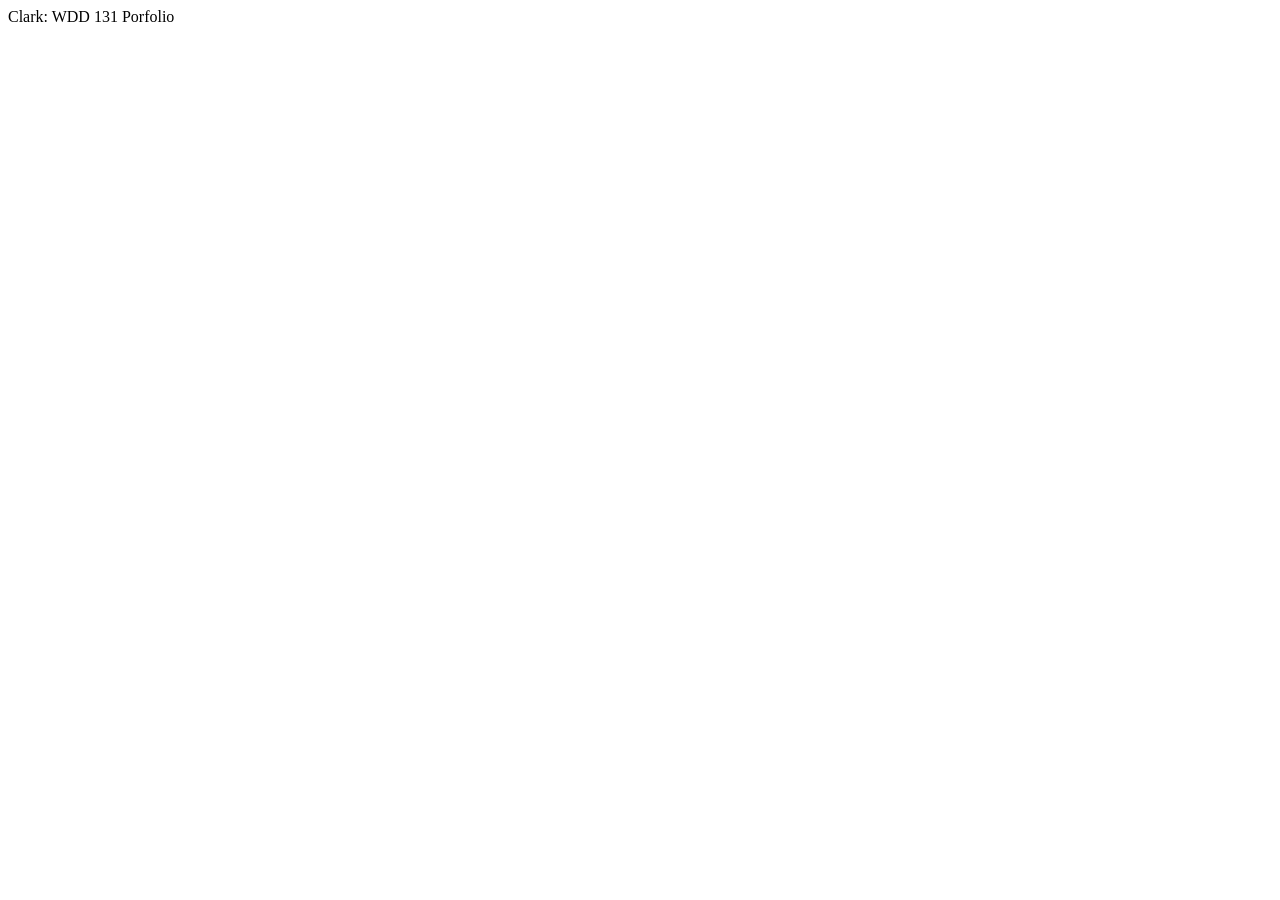
==== index.html @ dbbe6e11 "Created" ====
<!DOCTYPE html>
<html lang="en">

<head>
    <meta charset="UTF-8">
    <meta name="viewport" content="width=device-width, initial-scale=1.0">
    <title>Document</title>
    <meta name="description" content="Nothing at all for now.">
    <meta name="author" content="Clark C.">
    <link rel="style" href='style.css'>
</head>

<body>
    <header>
        <p1>Clark: WDD 131 Porfolio</p1>
    </header>
    <main></main>
    <footer></footer>

</body>

</html>
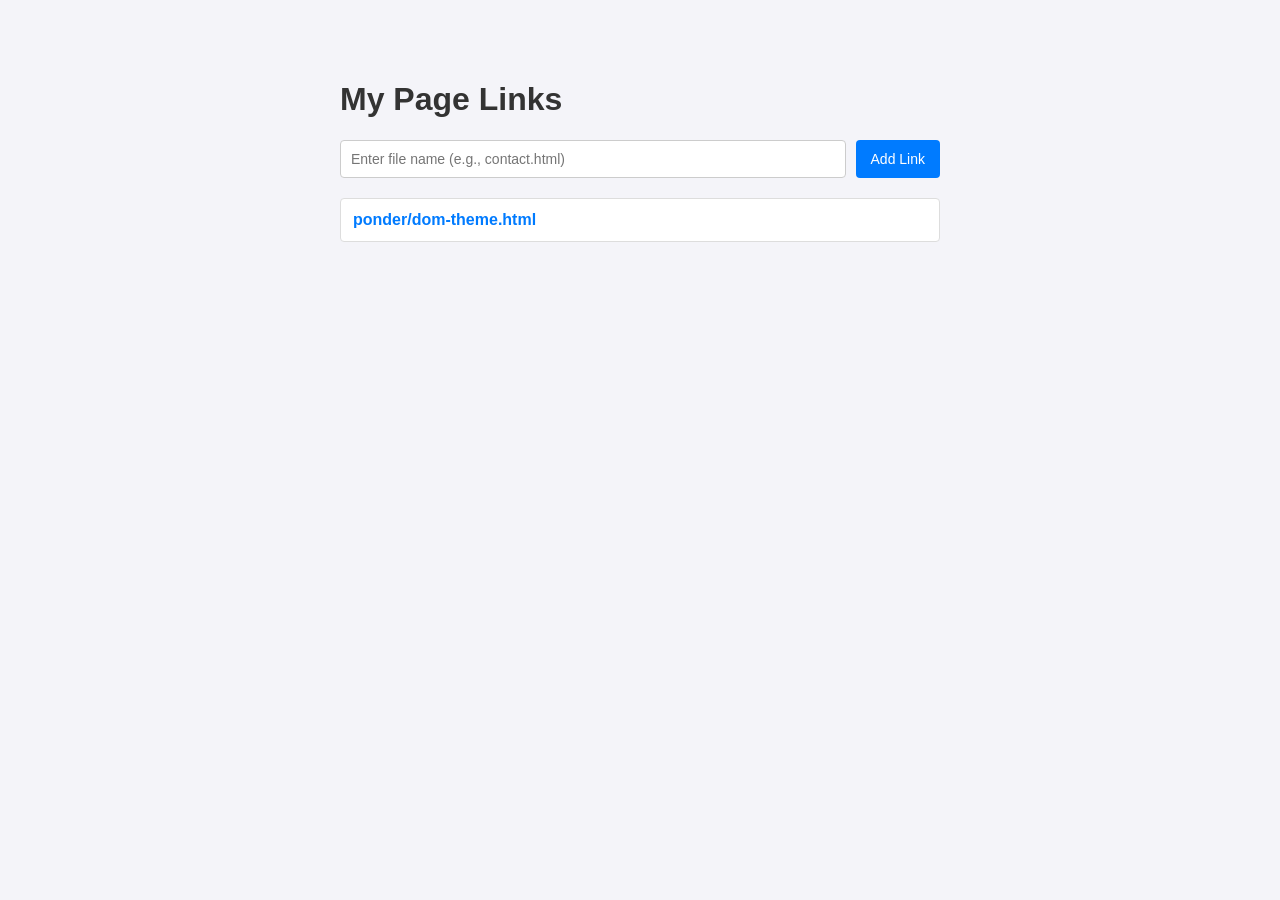
==== commit 668a873c: "W05 ponder assignment." ====
--- a/index.html
+++ b/index.html
@@ -4,18 +4,156 @@
 <head>
     <meta charset="UTF-8">
     <meta name="viewport" content="width=device-width, initial-scale=1.0">
-    <title>Document</title>
-    <meta name="description" content="Nothing at all for now.">
-    <meta name="author" content="Clark C.">
-    <link rel="style" href='style.css'>
+    <title>Folder Link Manager</title>
+    <style>
+        body {
+            font-family: Arial, sans-serif;
+            max-width: 600px;
+            margin: 40px auto;
+            padding: 20px;
+            background-color: #f4f4f9;
+        }
+
+        h1 {
+            color: #333;
+        }
+
+        .input-container {
+            display: flex;
+            gap: 10px;
+            margin-bottom: 20px;
+        }
+
+        input[type="text"] {
+            flex: 1;
+            padding: 10px;
+            border: 1px solid #ccc;
+            border-radius: 4px;
+            font-size: 14px;
+        }
+
+        button {
+            padding: 10px 15px;
+            background-color: #007bff;
+            color: white;
+            border: none;
+            border-radius: 4px;
+            cursor: pointer;
+            font-size: 14px;
+        }
+
+        button:hover {
+            background-color: #0056b3;
+        }
+
+        ul {
+            list-style-type: none;
+            padding: 0;
+        }
+
+        li {
+            background: white;
+            margin-bottom: 8px;
+            padding: 12px;
+            border-radius: 4px;
+            border: 1px solid #ddd;
+            display: flex;
+            justify-content: space-between;
+            align-items: center;
+        }
+
+        a {
+            color: #007bff;
+            text-decoration: none;
+            font-weight: bold;
+        }
+
+        a:hover {
+            text-decoration: underline;
+        }
+
+        .error {
+            color: red;
+            font-size: 13px;
+            margin-top: 5px;
+        }
+    </style>
 </head>
 
 <body>
-    <header>
-        <p1>Clark: WDD 131 Porfolio</p1>
-    </header>
-    <main></main>
-    <footer></footer>
+
+    <h1>My Page Links</h1>
+
+    <div class="input-container">
+        <input type="text" id="linkInput" placeholder="Enter file name (e.g., contact.html)">
+        <button onclick="addLinkFromInput()">Add Link</button>
+    </div>
+    <div id="errorMessage" class="error"></div>
+
+    <ul id="linkList">
+        <!-- Links will be loaded dynamically from the array -->
+    </ul>
+
+    <script>
+        // 1. Define your array of HTML files in the folder
+        const pages = [
+            'ponder/dom-theme.html'
+        ];
+
+        const linkList = document.getElementById('linkList');
+
+        // 2. Helper function to create and render a single link item
+        function renderLink(filename) {
+            // Ensure .html extension
+            if (!filename.toLowerCase().endsWith('.html')) {
+                filename += '.html';
+            }
+
+            const listItem = document.createElement('li');
+            const anchor = document.createElement('a');
+
+            anchor.href = filename;
+            anchor.textContent = filename;
+            anchor.target = '_blank';
+
+            listItem.appendChild(anchor);
+            linkList.appendChild(listItem);
+        }
+
+        // 3. Render all existing files from the array on page load
+        function loadInitialPages() {
+            pages.forEach(file => {
+                renderLink(file);
+            });
+        }
+
+        // 4. Allow adding new links dynamically and saving to the array
+        function addLinkFromInput() {
+            const input = document.getElementById('linkInput');
+            const errorDiv = document.getElementById('errorMessage');
+            let filename = input.value.trim();
+
+            errorDiv.innerText = '';
+
+            if (!filename) {
+                errorDiv.innerText = 'Please enter a filename.';
+                return;
+            }
+
+            if (!filename.toLowerCase().endsWith('.html')) {
+                filename += '.html';
+            }
+
+            // Add to JS array and render to DOM
+            pages.push(filename);
+            renderLink(filename);
+
+            input.value = '';
+        }
+
+        // Initialize list on load
+        loadInitialPages();
+    </script>
 
 </body>
 
